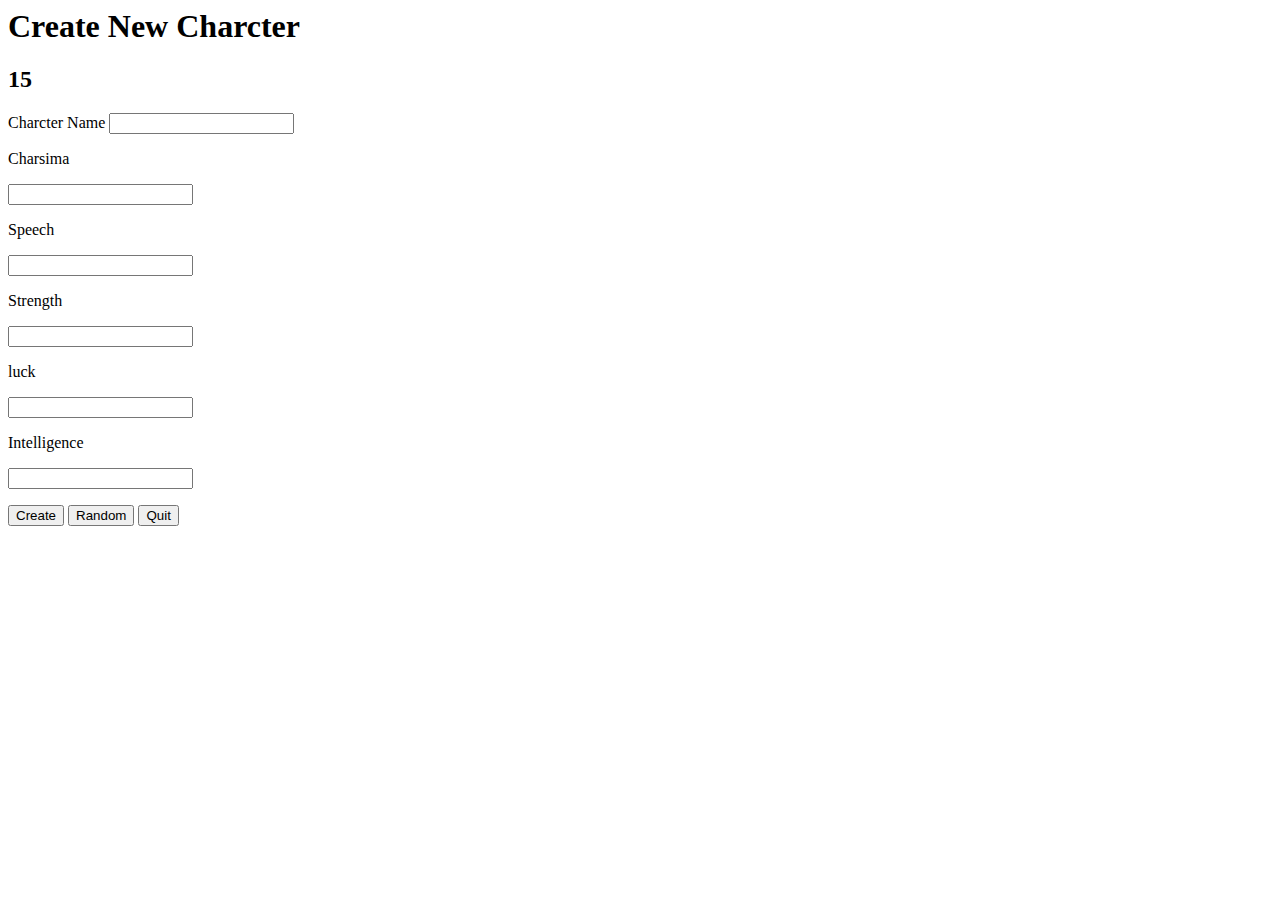
==== character-select/create-new.html @ d7741931 "Chacter Creator existant but non functional" ====
<html lang="en">
<head>
    <meta charset="UTF-8">
    <meta http-equiv="X-UA-Compatible" content="IE=edge">
    <meta name="viewport" content="width=device-width, initial-scale=1.0">
    <script src="main.js"></script>
    <link href="https://fonts.cdnfonts.com/css/common-pixel" rel="stylesheet">
    <link rel="stylesheet" href="main.css">
    <title>Create New Charcter</title>
    </head>
    <body>
        <h1 class="game-headings">Create New Charcter</h1>
        <h2 class="context-headings" id="Start-Skill-Point">15</h2>
        <form>
            <label for="charname">Charcter Name</label>
            <input type="text" id="charname" aria-label="Enter a charcter name">
            <div class="skill-container">
                <p>Charsima</p>
                <input type="number" id="charisma-num" aria-label="Select your charisma level">
            </div>
            <div class="skill-container">
                <p>Speech</p>
                <input type="number" id="speech-num" aria-label="Select your speech level">
            </div>
            <div class="skill-container">
                <p>Strength</p>
                <input type="number" id="strength-num" aria-label="select your Strength level">
            </div>
            <div class="skill-container">
                <p>luck</p>
                <input type="number" id="luck-num" aria-label="select your luck level">
            </div>
            <div class="skill-container">
                <p>Intelligence</p>
                <input type="number" id="intelligence-num" aria-label="select your intelligence level">
            </div>
        </form>
        <button>Create</button>
        <button>Random</button>
        <button onclick="location.href='charcter-select.html'">Quit</button>
        




    </body>
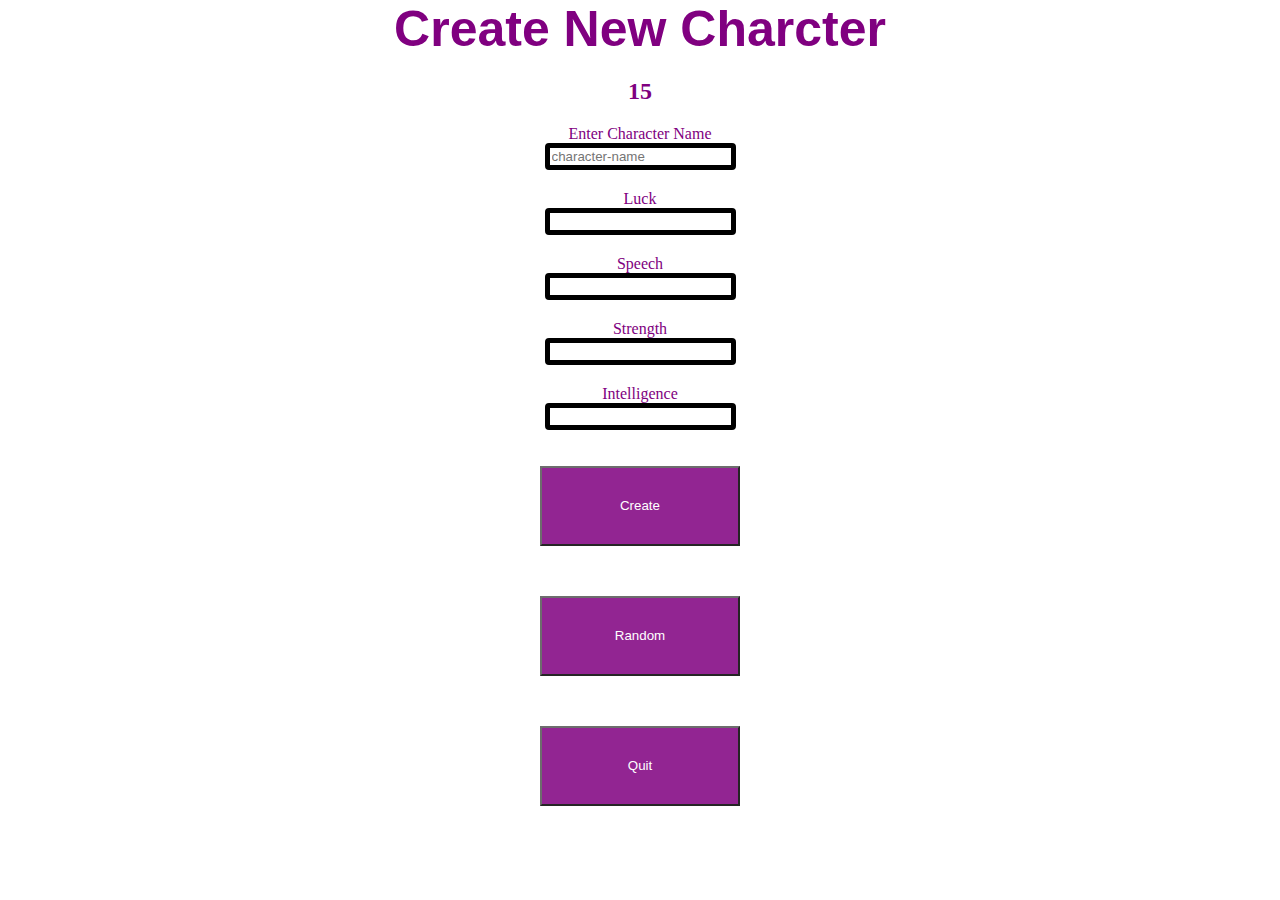
==== commit 703a1330: "finished charcter creator and fixed settings on ios and prevented users from entering high or low nu" ====
--- a/character-select/create-new.html
+++ b/character-select/create-new.html
@@ -9,32 +9,22 @@
     <title>Create New Charcter</title>
     </head>
     <body>
-        <h1 class="game-headings">Create New Charcter</h1>
+        <h1 class="game-headings" id="char-header">Create New Charcter</h1>
         <h2 class="context-headings" id="Start-Skill-Point">15</h2>
-        <form>
-            <label for="charname">Charcter Name</label>
-            <input type="text" id="charname" aria-label="Enter a charcter name">
-            <div class="skill-container">
-                <p>Charsima</p>
-                <input type="number" id="charisma-num" aria-label="Select your charisma level">
-            </div>
-            <div class="skill-container">
-                <p>Speech</p>
-                <input type="number" id="speech-num" aria-label="Select your speech level">
-            </div>
-            <div class="skill-container">
-                <p>Strength</p>
-                <input type="number" id="strength-num" aria-label="select your Strength level">
-            </div>
-            <div class="skill-container">
-                <p>luck</p>
-                <input type="number" id="luck-num" aria-label="select your luck level">
-            </div>
-            <div class="skill-container">
-                <p>Intelligence</p>
-                <input type="number" id="intelligence-num" aria-label="select your intelligence level">
-            </div>
-        </form>
+        <div class = charcter-info>
+            <form id="information">
+                <label>Enter Character Name</label>
+                <input type="text" name="character-name" placeholder="character-name">
+                <label>Luck</label>
+                <input name="luck-skill" id="luck-skill" type="number">
+                <label>Speech</label>
+                <input name="speech-skill" id="speech-skill" type="number">
+                <label>Strength</label>
+                <input name="strength-skill" id="strength-skill" type="number">
+                <label>Intelligence</label>
+                <input name="intelligence-skill" id="intelligence-skill" type="number">
+            </form>
+        </div>
         <button>Create</button>
         <button>Random</button>
         <button onclick="location.href='charcter-select.html'">Quit</button>
--- a/character-select/main.css
+++ b/character-select/main.css
@@ -0,0 +1,114 @@
+/*Phone CSS*/
+@media only screen and (min-width: 300px) {
+    .game-headings {
+        text-align: center;
+        font-size:50px;
+        margin-bottom: 100px;
+        font-family: 'Common Pixel', sans-serif;
+        color:purple;
+    }
+    
+    ul {
+        list-style: none;
+    }
+
+    button {
+        height: 80px;
+        width: 200px;
+        background-color: purple;
+        display:block;
+        margin-bottom: 50px;
+        margin:auto;
+        margin-bottom: 50px;
+        color:white;
+        opacity: 85%;
+        text-align: center;
+        }
+    button:hover {
+        opacity: 50%;
+    }
+    }
+    
+
+    body {
+        background-position: center;
+        background-repeat: no-repeat;
+        background-size: cover;
+        height:100%;
+        margin:0;
+        height:100%;
+        width:100%;
+        margin:0;
+
+    }
+    .charcter-container {
+        height: 80px;
+        width: 300px;
+        display:grid;
+        border: 5px solid black;
+        margin:auto;
+        margin-bottom: 25px;
+        position: relative;
+        overflow: hidden;
+    }
+    .charcter-container > div {
+        background-color:purple;
+        width:100%;
+        height:25%;
+        margin:auto;
+        margin-top:90%;
+        bottom:0px;
+        right:0px;
+        position: absolute;
+        
+        
+    }
+    .charcter-container > div > span {
+        display: flex;
+        justify-content: center;
+        color:white;
+    }
+    #char-header {
+        margin-bottom: 0px !important;
+    }
+    .context-headings {
+        text-align:center;
+        color:purple;
+ 
+    }
+   .charcter-info {
+    display: flex;
+    justify-content: center;
+   }
+   .charcter-info > form > label {
+    display: block;
+    text-align: center;
+    color:purple;
+
+   }
+   .charcter-info > form > input {
+    display: block;
+    border: 5px solid black;
+    border-radius: 4px;
+    margin-bottom: 20px;
+    
+   }
+   
+
+
+    
+
+    
+    
+    
+
+/*Desktop CSS*/
+@media only screen and (min-width: 768px) {
+    .charcter-container {
+        display: grid;
+        vertical-align: middle;
+    }
+
+
+   
+}